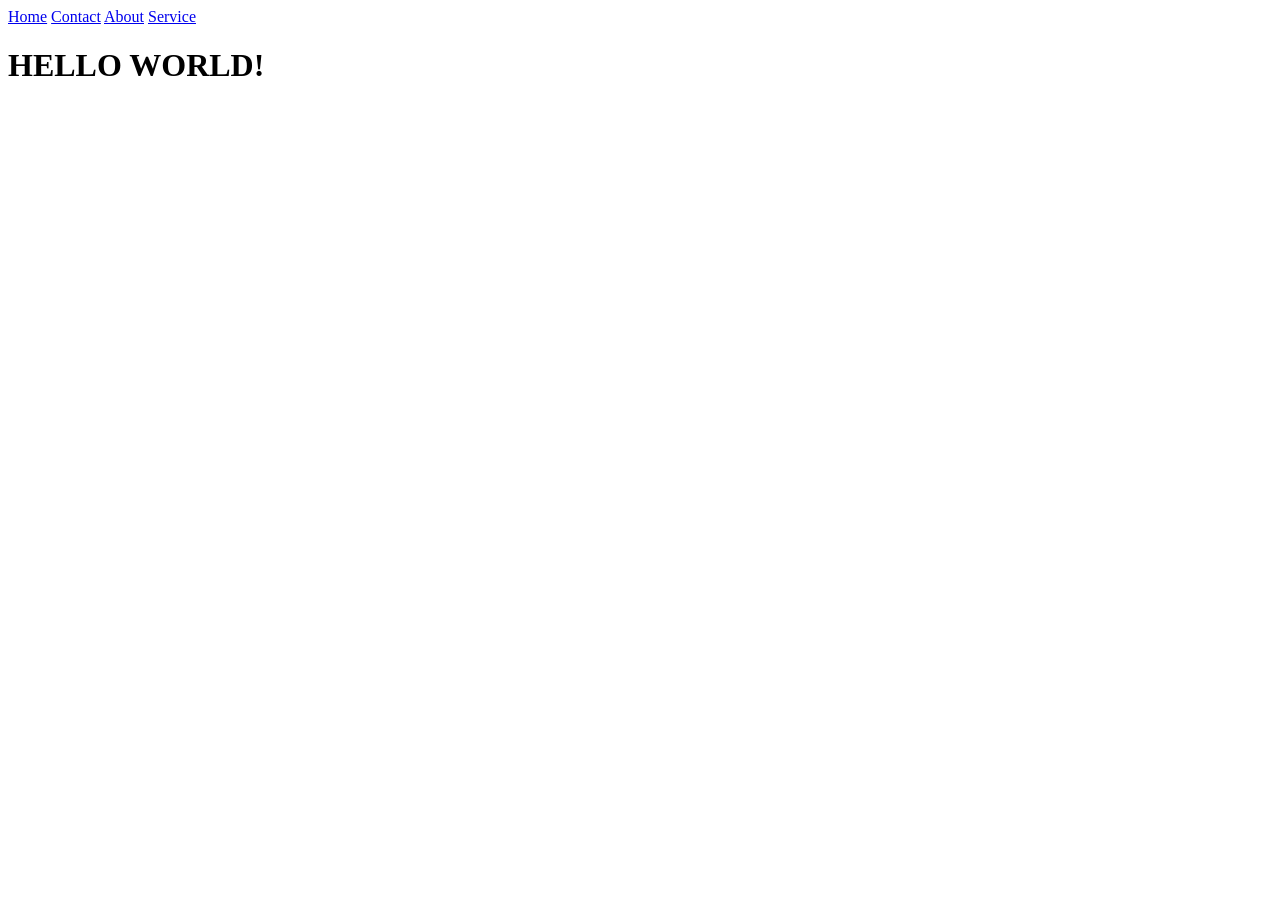
==== index.html @ 2be37423 "initial message" ====
<!DOCTYPE html>
<html lang="en">
<head>
    <meta charset="UTF-8">
    <meta name="viewport" content="width=device-width, initial-scale=1.0">
    <title>Document</title>
</head>
<body>
    <a href="index.html">Home</a>
    <a href="contact.html">Contact</a>
    <a href="about.html">About</a>
    <a href="service.html">Service</a>
    <h1>HELLO WORLD!</h1>
</body>
</html>
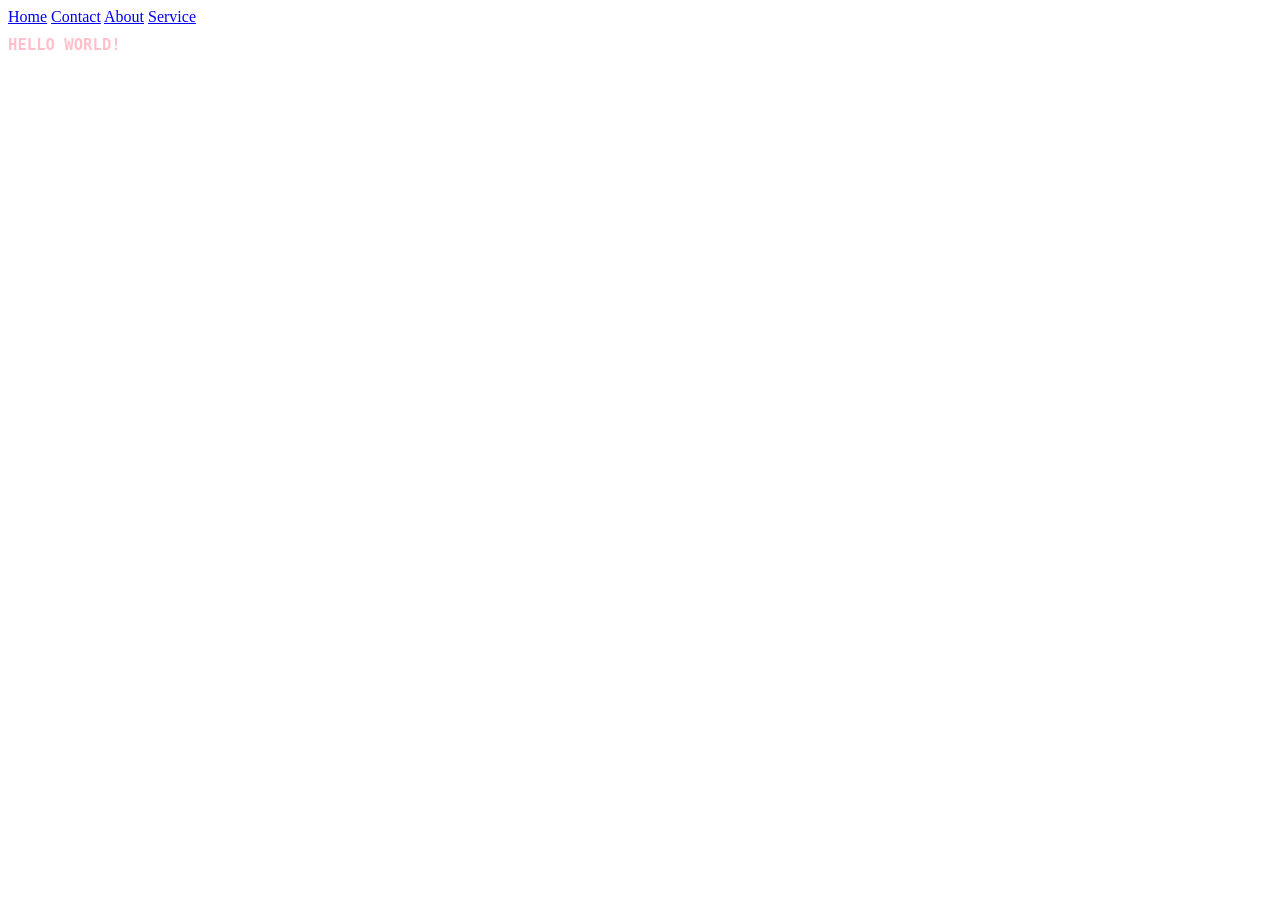
==== commit f52e0fdb: "initial message" ====
--- a/index.html
+++ b/index.html
@@ -4,6 +4,7 @@
     <meta charset="UTF-8">
     <meta name="viewport" content="width=device-width, initial-scale=1.0">
     <title>Document</title>
+    <link rel="stylesheet" href="style.css">
 </head>
 <body>
     <a href="index.html">Home</a>
--- a/style.css
+++ b/style.css
@@ -0,0 +1,13 @@
+h1{
+
+    color:pink;
+    font-family: monospace;
+    font-size: larger;
+
+}
+p{
+    color:lightgreen;
+    font-family: monospace;
+    font-size: larger;
+}
+    
